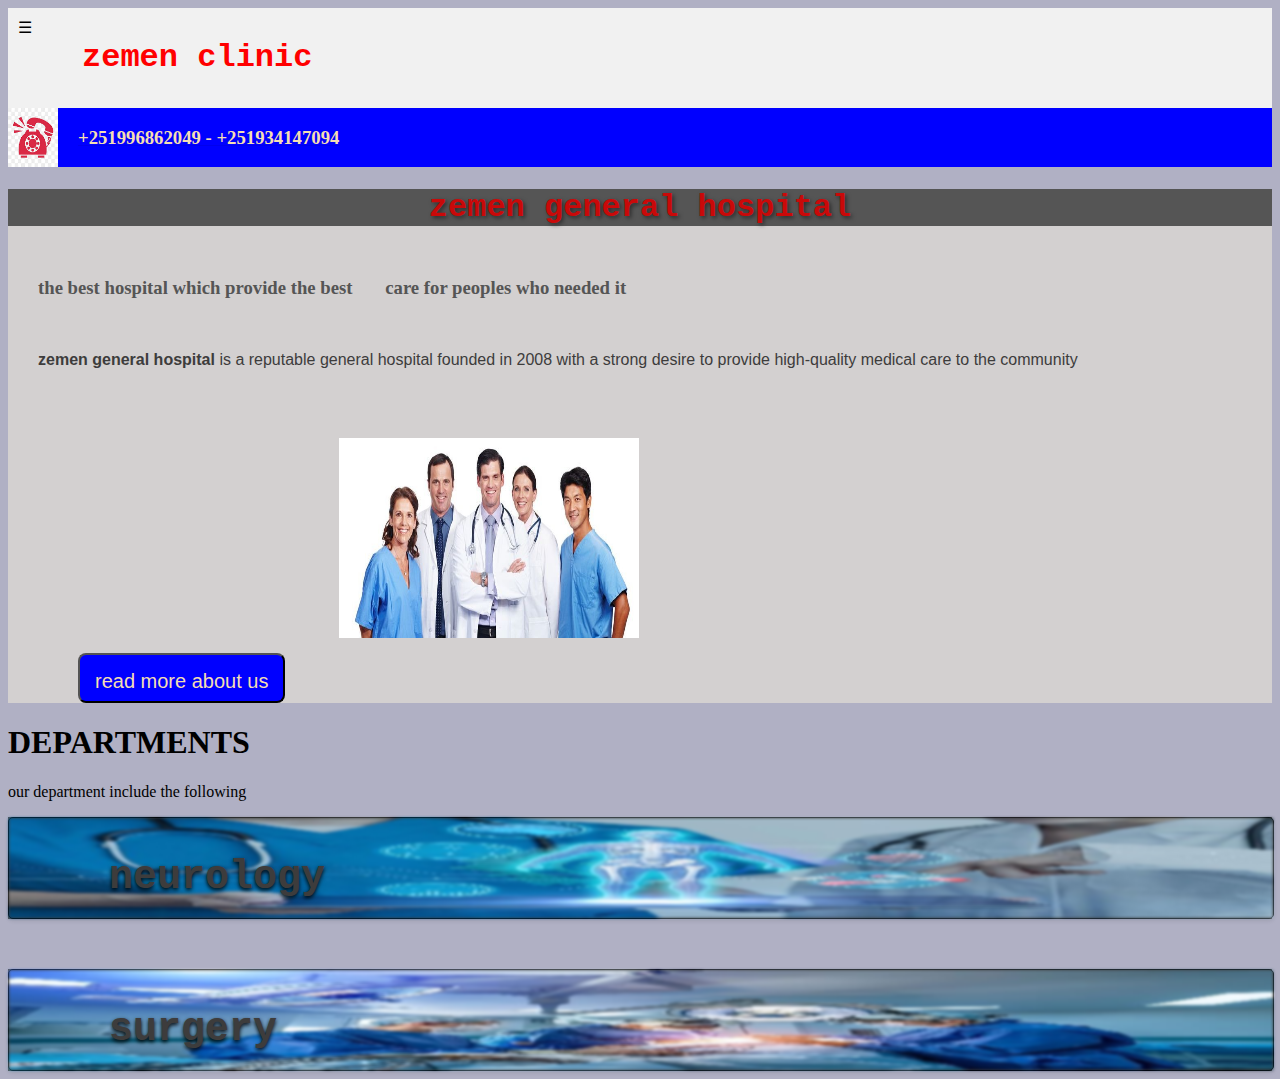
==== side.html @ 0b7f8212 "Add files via upload" ====
<!DOCTYPE html>
<html>
<head>
  <title>Side Navigation Bar</title>
  <link rel="stylesheet" type="text/css" href="side.css">
</head>
<body>
  <div class="navbar">
    <span class="open-btn" onclick="openNav()">&#9776; </span>
    <span class="navspan2"><h1>zemen clinic</h1></span>
  </div>
  
  <div id="mySidebar" class="sidebar">
    <a href="#home">Home</a>
    <a href="#about">About</a>
    <a href="#services">Services</a>
    <a href="#contact">Contact</a>
    <a href="javascript:void(0)" class="close-btn" onclick="closeNav()">&times;</a>
  </div>
  
  <div class="content">
    <!-- Main content of your website goes here -->
    <img src="images.jpg" alt="" srcset="" width="50px">
    <a href="tel:+251996862049" class="phone"><h3>+251996862049  -  +251934147094</h3></a>
  </div>
<div class="the3">
  <h1>zemen general hospital</h1>
    <h3>the best hospital which provide the best &nbsp; &nbsp;&nbsp;&nbsp;&nbsp;care for peoples who needed it</h3>
  
  <p><b>zemen general hospital</b> is a reputable general hospital founded in 2008 with a strong desire to provide high-quality medical care to the community</p>
  <button class="button1"><a href="#">read more about us</a></button>
  <img src="doctor2.jpg" alt="" width="300px" height="200px">
</div>
<div class="service">
  <h1>DEPARTMENTS</h1>
  <p>our department include the following</p>
  <details class="detail1">
    <summary class="imagesum1"><img src="nurology3.jpg" alt=""><h1>neurology</h1></summary>
    <p>Neurology is a branch of medicine that focuses on the study, diagnosis, and treatment of disorders and diseases related to the nervous system. The nervous system is a complex network of nerves, neurons, and specialized cells that transmit and process information throughout the body.

      Neurologists are medical doctors who specialize in neurology. They are trained to diagnose and treat a wide range of neurological conditions, including but not limited to:
      
      1. Brain disorders: Such as stroke, epilepsy, brain tumors, traumatic brain injuries, and neurodegenerative disorders like Alzheimer's disease and Parkinson's disease.
      
      2. Spinal cord disorders: Such as spinal cord injuries, spinal cord tumors, and spinal cord compression.
      
      3. Peripheral nervous system disorders: Such as peripheral neuropathy, carpal tunnel syndrome, and nerve injuries.
      
      4. Neuromuscular disorders: Such as muscular dystrophy, myasthenia gravis, and amyotrophic lateral sclerosis (ALS).
      
      Neurologists use various diagnostic techniques to evaluate and diagnose neurological conditions, including physical examinations, medical history review, neurological tests, imaging studies (such as MRI and CT scans), and electrodiagnostic tests (such as electromyography and electroencephalography).
      
      Treatment approaches in neurology may involve medication management, physical therapy, occupational therapy, lifestyle modifications, and in some cases, neurosurgery. Neurologists work closely with other healthcare professionals, such as neurosurgeons, physiatrists, and neuropsychologists, to provide comprehensive care for patients with neurological conditions.
      
      It's important to note that neurology is a vast and rapidly evolving field, and ongoing research and advancements contribute to our understanding and treatment of neurological disorders.</p>
  </details>
  <details class="detail2">
    <summary class="imagesum2"><img src="nurology4.jpg" alt=""><h1>surgery</h1></summary>
    <p>Surgery is a medical specialty that involves using operative techniques to treat diseases, injuries, and conditions through manual or instrumental procedures. Surgeons are medical doctors who have undergone specialized training in surgical techniques and procedures.

      The primary goal of surgery is to physically intervene in the body to remove, repair, or alter tissues or organs to restore normal function, alleviate symptoms, or prevent further disease progression. Surgical procedures can be performed for various reasons, including:
      
      1. Diagnosis: Some surgeries are performed to obtain tissue samples for diagnostic purposes. For example, a biopsy involves the removal of a small piece of tissue for examination under a microscope to determine the presence of cancer or other diseases.
      
      2. Treatment: Surgeries can be therapeutic and aim to treat or cure a specific condition or disease. Examples include removing a tumor, repairing a fractured bone, or replacing a damaged heart valve.
      
      3. Palliation: Palliative surgeries are performed to relieve symptoms or improve quality of life in patients with advanced or incurable diseases. For instance, debulking surgery may be performed to reduce the size of a tumor and alleviate pain or other symptoms.
      
      Surgical procedures can vary widely depending on the specific condition being treated and the part of the body involved. They may be performed using traditional open surgery techniques, where a large incision is made to access the surgical site, or minimally invasive techniques, such as laparoscopy or robotic-assisted surgery, which involve small incisions and the use of specialized instruments and cameras.
      
      Surgery carries risks, including potential complications, anesthesia-related risks, and recovery time. Surgeons work closely with other healthcare professionals, such as anesthesiologists, nurses, and surgical teams, to ensure the safety and success of the procedure.
      
      It's important to note that surgery is just one of the many treatment options available in medicine. The decision to undergo surgery is typically made after considering factors such as the patient's overall health, the nature of the condition, potential risks and benefits, and alternative treatments.</p>
  </details>
</div>

  <script src="script.js"></script>
</body>
</html>
---- side.css ----
body{
  background-color: rgb(176, 176, 196);
}
/* Style for the navbar */
.navbar {
  display: flex;
  flex-direction: row;
  flex-wrap: wrap;
  background-color: #f1f1f1;
  padding: 10px;
}
.navspan2{
  padding-left: 50px;
}
.navspan2 h1{
  font-family: 'Courier New', Courier, monospace;
  color: red;
}
/* Style for the open button */
.open-btn {
  cursor: pointer;
}

/* Style for the sidebar */
.sidebar {
  width: 200px;
  background-color: #f1f1f1;
  height: 100%;
  position: fixed;
  left: -200px;
  top: 0;
  overflow-x: hidden;
  padding-top: 20px;
  transition: 0.5s;
}

/* Style for the links in the sidebar */
.sidebar a {
  padding: 6px 8px 6px 16px;
  text-decoration: none;
  font-size: 20px;
  color: #ff0000;
  display: block;
}

/* Change the color of the links on hover */
.sidebar a:hover {
  background-color: #555;
  color: white;
}

/* Style for the close button */
.close-btn {
  position: absolute;
  top: 0;
  right: 10px;
  font-size: 24px;
}

/* Style for the main content area */
.content {
  display: flex;
  flex-direction: row;
  margin-left: 0;
  
  transition: 0.5s;
  background-color: blue;
}
.content h3{
  padding-left: 20px;
  color: wheat;
  transition: 0.5s;
}
/* .the3{
  background-color: #a3a1a1;
  
}
.the3 h3{
  
  color: #555;
  
}
.the3 h3::before{
  content: ".";
  display: inline-block;
  margin-right: 5px;
  color: #ff0000;
  font-size: 78px;
} */
.the3 {
  background-color: #d3d0d0;
  padding-top: 0px;
  
}

.the3 h3 {
  padding: 30px;
  color: #555;
 
}

.the3 h1{
 font-family: 'Courier New', Courier, monospace;
  color: #c90909;
  text-align: center;
  background-color: #555;
  text-shadow: 2px 2px 4px rgba(0, 0, 0, 0.5);
}
.the3 p{
  color: #3d3c3c;
  font-family: 'Gill Sans', 'Gill Sans MT', Calibri, 'Trebuchet MS', sans-serif;
  line-height: 1.5;
  padding-left: 30px;
}
.button1{
height: 50px;
background-color: blue;
margin-left: 70px;
border-radius: 8px;
padding: 15px;
}
.button1 a{
  color: wheat;
  text-align: center;
  text-decoration: none;
  font-size: 20px;
}
.the3 img{
  padding: 50px;
}
.imagesum1,.imagesum2{
  position: relative;
  background-color: #3d3c3c;
  list-style: none;
  height: 100px;
  width: 100%;
  border: 1px solid #ccc;
  border-color: #000000; /* Red border color */
  border-radius: 5px;
  box-shadow: 0 2px 4px rgba(0, 0, 0, 0.1);
}
.imagesum1 img{
  height: 100px;
  width: 100%;
  filter: blur(1.5px);
}
.imagesum1 h1{
  font-size: 40px;
  position: absolute;
  top: 10px;
  left: 100px;
  color: #3d3c3c;
  font-family: 'Courier New', Courier, monospace;
  text-shadow: 0 2px 4px rgb(0, 0, 0);
}
.detail1,.detail2{
  background-color: #555;
}
.detail1,.detail2 p{
  font-weight: bold;
}

.imagesum2 img{
  height: 100px;
  width: 100%;
  filter: blur(1.5px);
}
.imagesum2{
  margin-top: 50px;
}
.imagesum2 h1{
  font-size: 40px;
  position: absolute;
  top: 10px;
  left: 100px;
  color: #3d3c3c;
  font-family: 'Courier New', Courier, monospace;
  text-shadow: 0 2px 4px rgb(0, 0, 0);
}
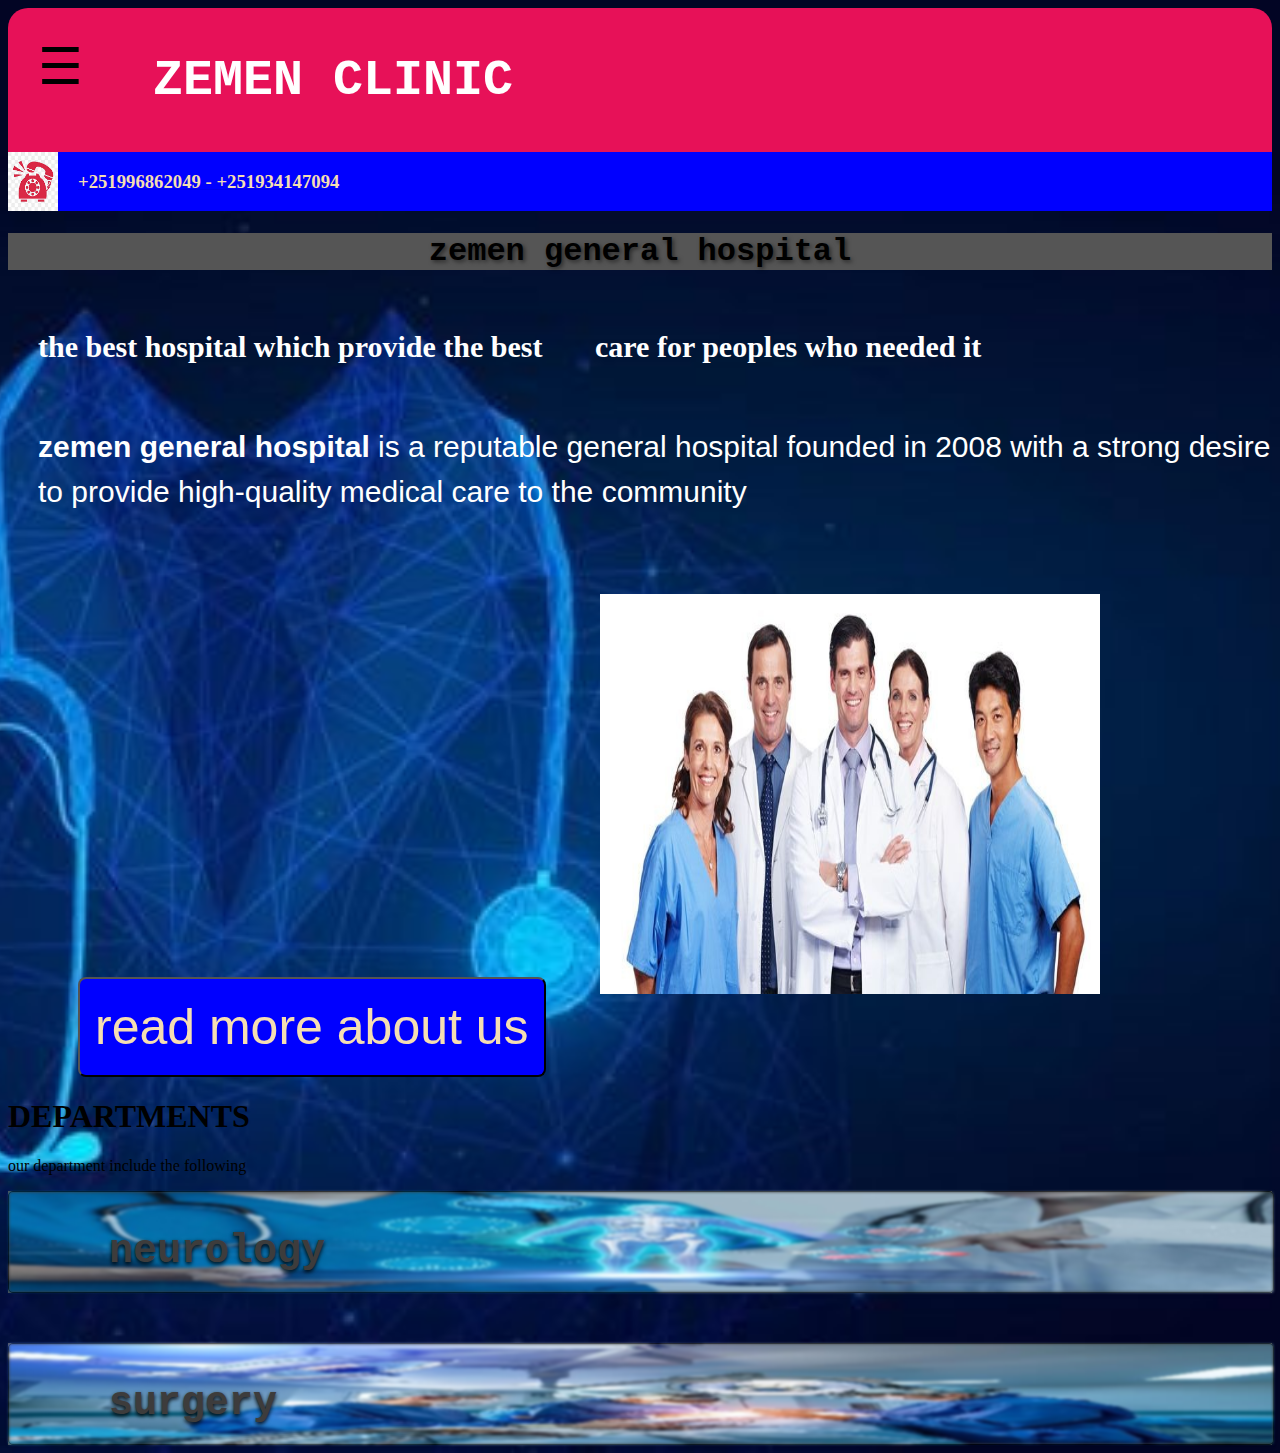
==== commit 5a6b297a: "Add files via upload" ====
--- a/side.html
+++ b/side.html
@@ -7,7 +7,7 @@
 <body>
   <div class="navbar">
     <span class="open-btn" onclick="openNav()">&#9776; </span>
-    <span class="navspan2"><h1>zemen clinic</h1></span>
+    <span class="navspan2"><h1>ZEMEN CLINIC</h1></span>
   </div>
   
   <div id="mySidebar" class="sidebar">
@@ -20,7 +20,7 @@
   
   <div class="content">
     <!-- Main content of your website goes here -->
-    <img src="images.jpg" alt="" srcset="" width="50px">
+    <img src="images.jpg" alt="" srcset="" width="50PX">
     <a href="tel:+251996862049" class="phone"><h3>+251996862049  -  +251934147094</h3></a>
   </div>
 <div class="the3">
@@ -29,7 +29,7 @@
   
   <p><b>zemen general hospital</b> is a reputable general hospital founded in 2008 with a strong desire to provide high-quality medical care to the community</p>
   <button class="button1"><a href="#">read more about us</a></button>
-  <img src="doctor2.jpg" alt="" width="300px" height="200px">
+  <img src="doctor2.jpg" alt="" ">
 </div>
 <div class="service">
   <h1>DEPARTMENTS</h1>
--- a/side.css
+++ b/side.css
@@ -1,30 +1,40 @@
 body{
-  background-color: rgb(176, 176, 196);
+  background-image: url(back.jpg);
+  background-repeat: no-repeat;
+  background-size: cover;
+  background-position: center center;
+  background-color: rgb(248, 7, 7);
+  
 }
 /* Style for the navbar */
 .navbar {
   display: flex;
   flex-direction: row;
   flex-wrap: wrap;
-  background-color: #f1f1f1;
+  background-color: #e71158;
   padding: 10px;
+  border-top-left-radius: 20px;
+  border-top-right-radius: 20px;
 }
 .navspan2{
   padding-left: 50px;
 }
 .navspan2 h1{
   font-family: 'Courier New', Courier, monospace;
-  color: red;
+  font-size: 50px;
+  color: rgb(255, 255, 255);
 }
 /* Style for the open button */
 .open-btn {
   cursor: pointer;
+  font-size: 50px;
+  padding: 20px;
 }
 
 /* Style for the sidebar */
 .sidebar {
   width: 200px;
-  background-color: #f1f1f1;
+  background-color: #615f5f;
   height: 100%;
   position: fixed;
   left: -200px;
@@ -39,7 +49,7 @@
   padding: 6px 8px 6px 16px;
   text-decoration: none;
   font-size: 20px;
-  color: #ff0000;
+  color: #ffffff;
   display: block;
 }
 
@@ -88,32 +98,33 @@
   font-size: 78px;
 } */
 .the3 {
-  background-color: #d3d0d0;
+  
   padding-top: 0px;
   
 }
 
 .the3 h3 {
   padding: 30px;
-  color: #555;
- 
+  color: #ffffff;
+ font-size: 30px;
 }
 
 .the3 h1{
  font-family: 'Courier New', Courier, monospace;
-  color: #c90909;
+  color: #000000;
   text-align: center;
   background-color: #555;
   text-shadow: 2px 2px 4px rgba(0, 0, 0, 0.5);
 }
 .the3 p{
-  color: #3d3c3c;
+  color: #ffffff;
   font-family: 'Gill Sans', 'Gill Sans MT', Calibri, 'Trebuchet MS', sans-serif;
   line-height: 1.5;
   padding-left: 30px;
+  font-size: 30px;
 }
 .button1{
-height: 50px;
+height: 100px;
 background-color: blue;
 margin-left: 70px;
 border-radius: 8px;
@@ -123,10 +134,12 @@
   color: wheat;
   text-align: center;
   text-decoration: none;
-  font-size: 20px;
+  font-size: 50px;
 }
 .the3 img{
   padding: 50px;
+  width:500px;
+  height:400px;
 }
 .imagesum1,.imagesum2{
   position: relative;
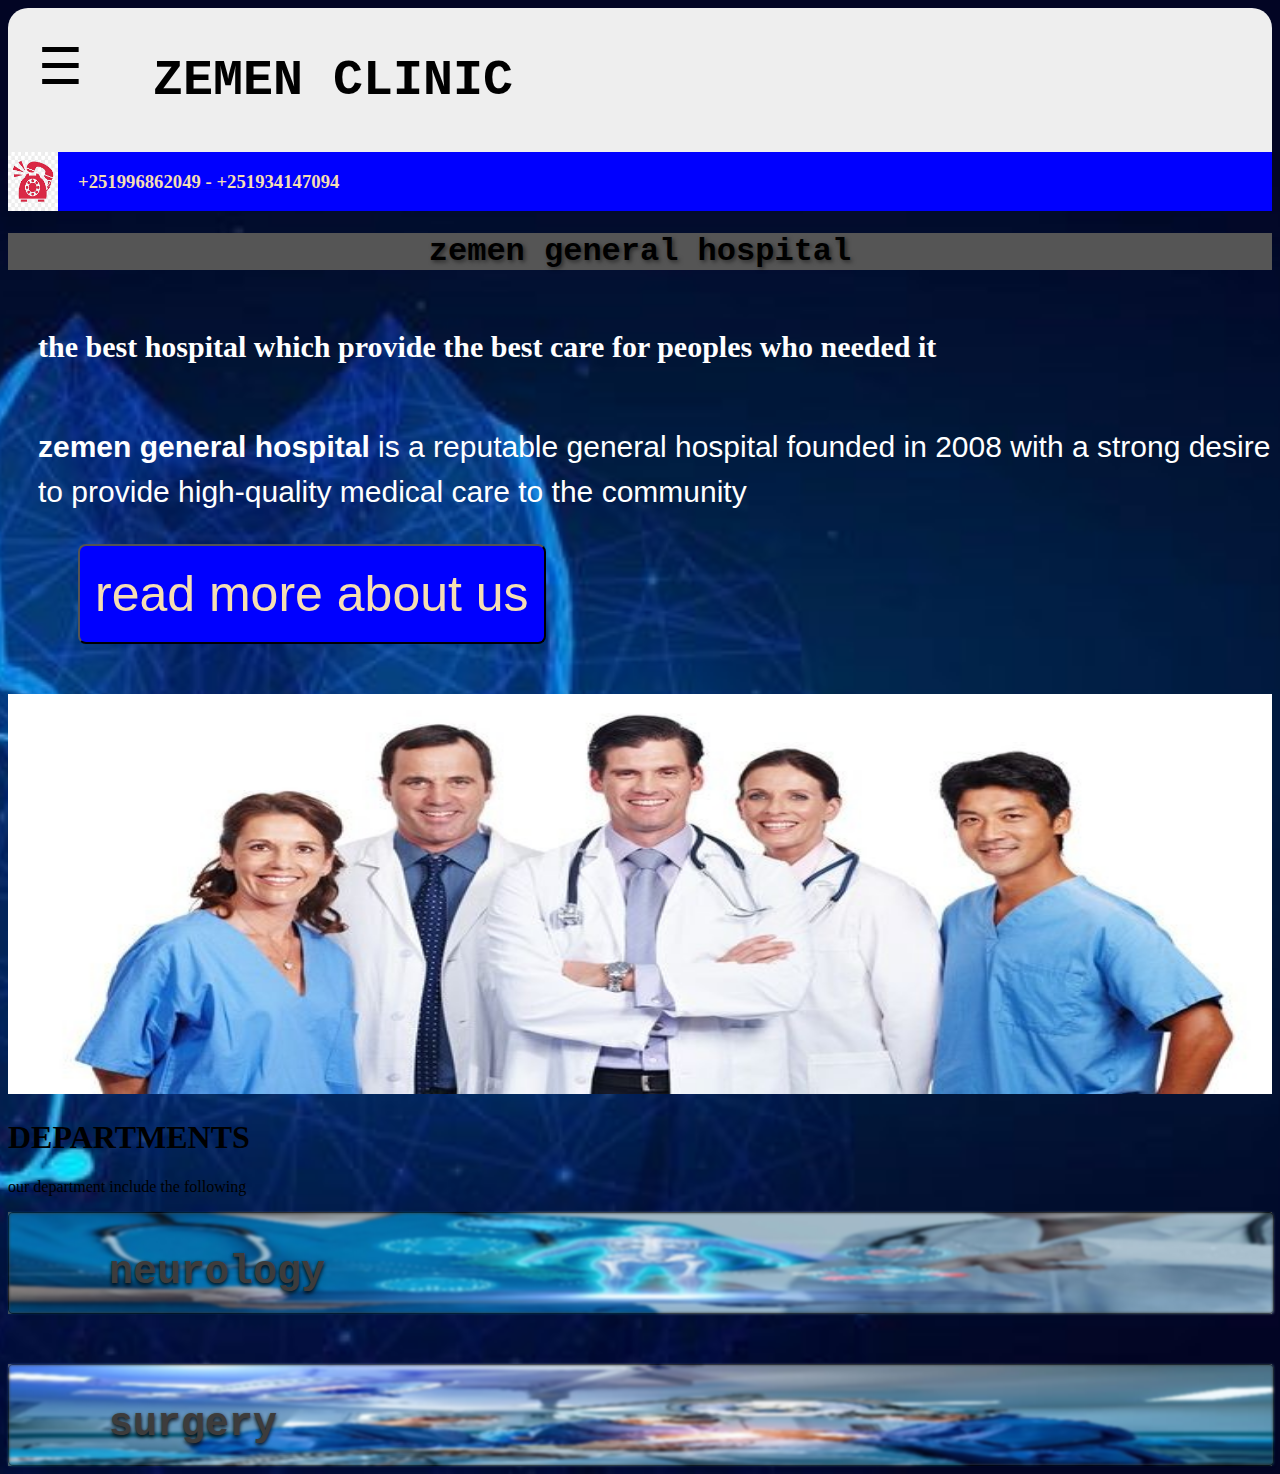
==== commit 877c5317: "Add files via upload" ====
--- a/side.html
+++ b/side.html
@@ -25,11 +25,11 @@
   </div>
 <div class="the3">
   <h1>zemen general hospital</h1>
-    <h3>the best hospital which provide the best &nbsp; &nbsp;&nbsp;&nbsp;&nbsp;care for peoples who needed it</h3>
+    <h3>the best hospital which provide the best care for peoples who needed it</h3>
   
   <p><b>zemen general hospital</b> is a reputable general hospital founded in 2008 with a strong desire to provide high-quality medical care to the community</p>
   <button class="button1"><a href="#">read more about us</a></button>
-  <img src="doctor2.jpg" alt="" ">
+  <img src="doctor2.jpg" alt="" >
 </div>
 <div class="service">
   <h1>DEPARTMENTS</h1>
--- a/side.css
+++ b/side.css
@@ -11,10 +11,11 @@
   display: flex;
   flex-direction: row;
   flex-wrap: wrap;
-  background-color: #e71158;
+  background-color: #eeeeee;
   padding: 10px;
   border-top-left-radius: 20px;
   border-top-right-radius: 20px;
+  color: rgb(0, 0, 0);
 }
 .navspan2{
   padding-left: 50px;
@@ -22,7 +23,25 @@
 .navspan2 h1{
   font-family: 'Courier New', Courier, monospace;
   font-size: 50px;
-  color: rgb(255, 255, 255);
+  color: rgb(0, 0, 0);
+  font-weight: bolder;
+  text-align: center;
+  /* animation */
+  animation-name: fade;
+  animation-duration: 2s;
+  animation-iteration-count: infinite;
+}
+
+@keyframes fade {
+  0% {
+    opacity: 1;
+  }
+  50% {
+    opacity: 0.5;
+  }
+  100% {
+    opacity: 1;
+  }
 }
 /* Style for the open button */
 .open-btn {
@@ -137,8 +156,8 @@
   font-size: 50px;
 }
 .the3 img{
-  padding: 50px;
-  width:500px;
+  padding-top: 50px;
+  width:100%;
   height:400px;
 }
 .imagesum1,.imagesum2{
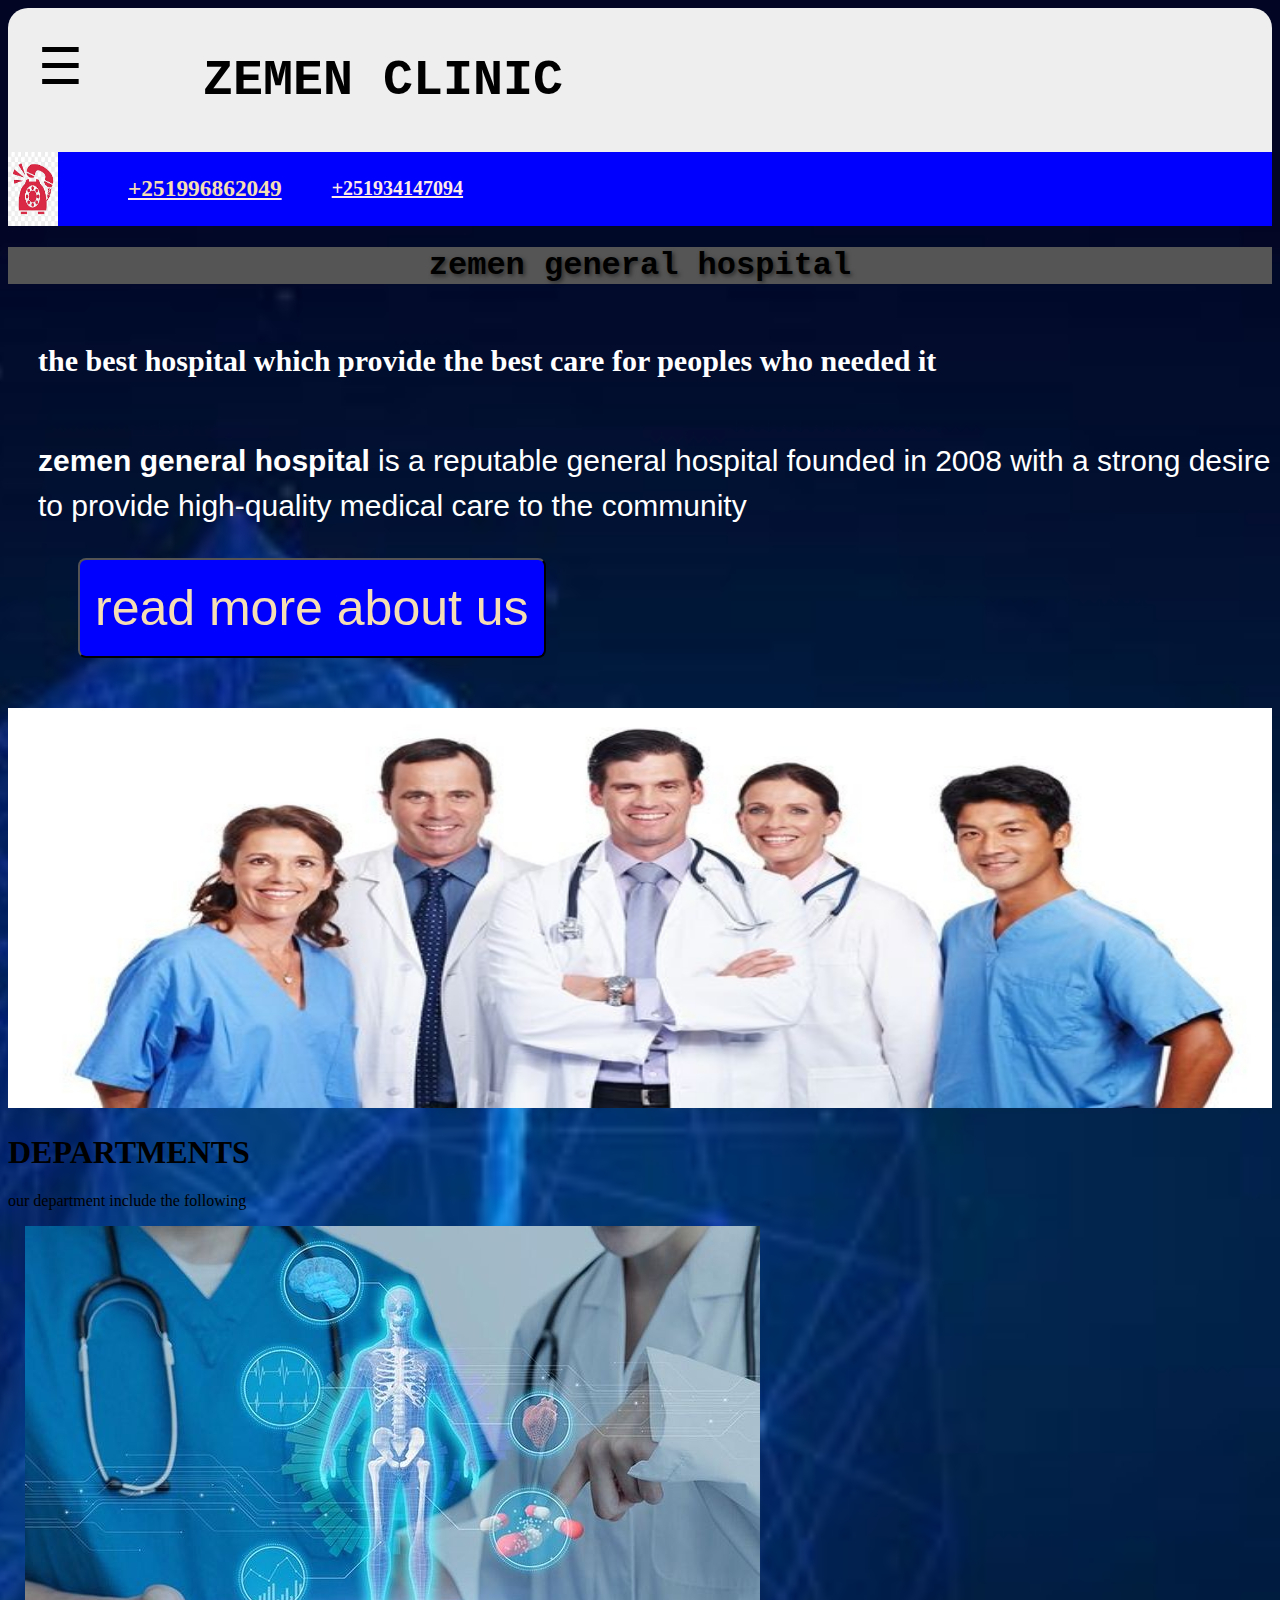
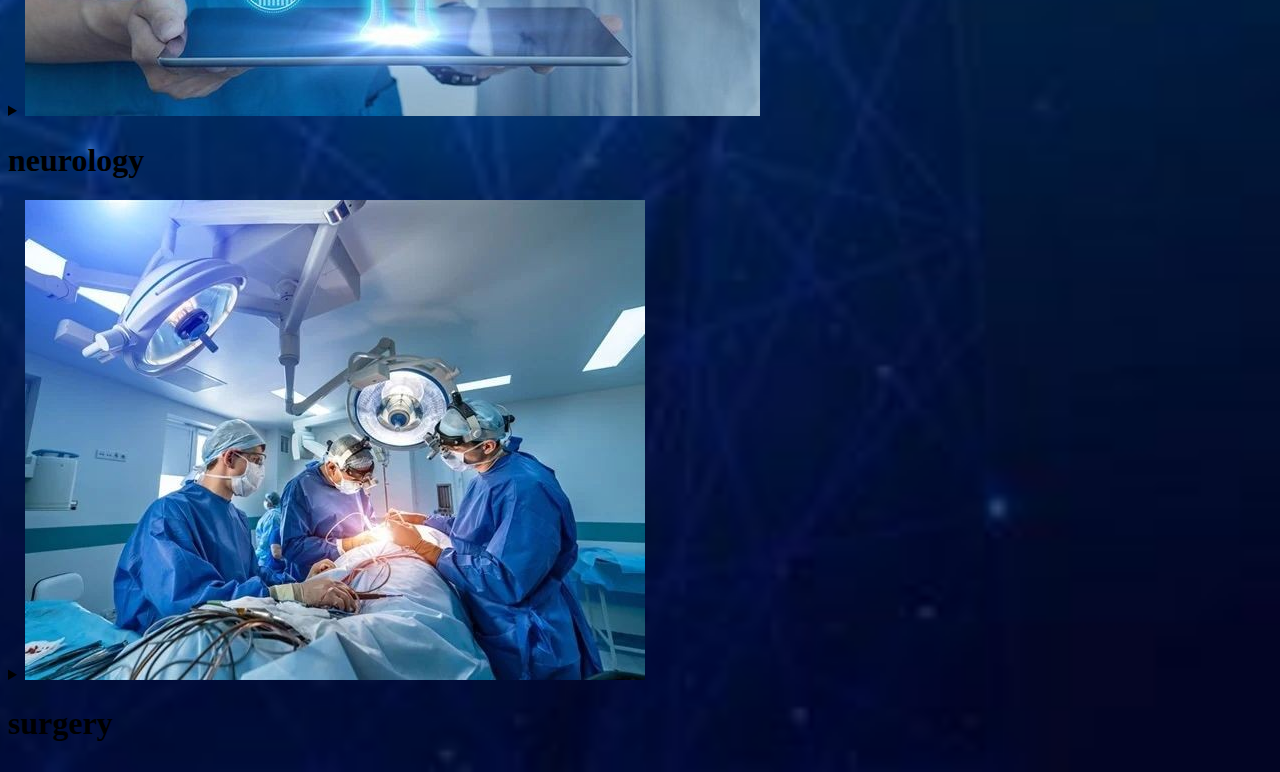
==== commit e3fbd0fa: "Add files via upload" ====
--- a/side.html
+++ b/side.html
@@ -21,7 +21,7 @@
   <div class="content">
     <!-- Main content of your website goes here -->
     <img src="images.jpg" alt="" srcset="" width="50PX">
-    <a href="tel:+251996862049" class="phone"><h3>+251996862049  -  +251934147094</h3></a>
+    <div class="phondiv"><a href="tel:+251996862049" class="phone"><h3>+251996862049 </h3></a><a href="tel:+251934147094" class="phone"> +251934147094</a></div>
   </div>
 <div class="the3">
   <h1>zemen general hospital</h1>
--- a/side.css
+++ b/side.css
@@ -26,21 +26,23 @@
   color: rgb(0, 0, 0);
   font-weight: bolder;
   text-align: center;
+  padding-left: 50px;
   /* animation */
-  animation-name: fade;
-  animation-duration: 2s;
+  animation-name: scale-text;
+  animation-duration: 1.5s;
+  animation-timing-function: ease-in-out;
   animation-iteration-count: infinite;
 }
 
-@keyframes fade {
+@keyframes scale-text {
   0% {
-    opacity: 1;
+    transform: scale(1);
   }
   50% {
-    opacity: 0.5;
+    transform: scale(1.2);
   }
   100% {
-    opacity: 1;
+    transform: scale(1);
   }
 }
 /* Style for the open button */
@@ -67,7 +69,7 @@
 .sidebar a {
   padding: 6px 8px 6px 16px;
   text-decoration: none;
-  font-size: 20px;
+  font-size: 50px;
   color: #ffffff;
   display: block;
 }
@@ -160,18 +162,21 @@
   width:100%;
   height:400px;
 }
-.imagesum1,.imagesum2{
+/* .imagesum1,.imagesum2{
+  z-index: 1;
   position: relative;
   background-color: #3d3c3c;
   list-style: none;
   height: 100px;
   width: 100%;
   border: 1px solid #ccc;
-  border-color: #000000; /* Red border color */
+  border-color: #000000; 
   border-radius: 5px;
   box-shadow: 0 2px 4px rgba(0, 0, 0, 0.1);
 }
 .imagesum1 img{
+  position: relative;
+  z-index: 1;
   height: 100px;
   width: 100%;
   filter: blur(1.5px);
@@ -196,6 +201,7 @@
   height: 100px;
   width: 100%;
   filter: blur(1.5px);
+  z-index: 1;
 }
 .imagesum2{
   margin-top: 50px;
@@ -208,5 +214,16 @@
   color: #3d3c3c;
   font-family: 'Courier New', Courier, monospace;
   text-shadow: 0 2px 4px rgb(0, 0, 0);
-}
-
+} */
+.phondiv{
+  display: flex;
+  align-items: center;
+font-size: 20px;
+}
+.phone{
+  font-weight: bolder;
+  color: #ffeaea;
+  padding-left: 50px;
+  
+}
+
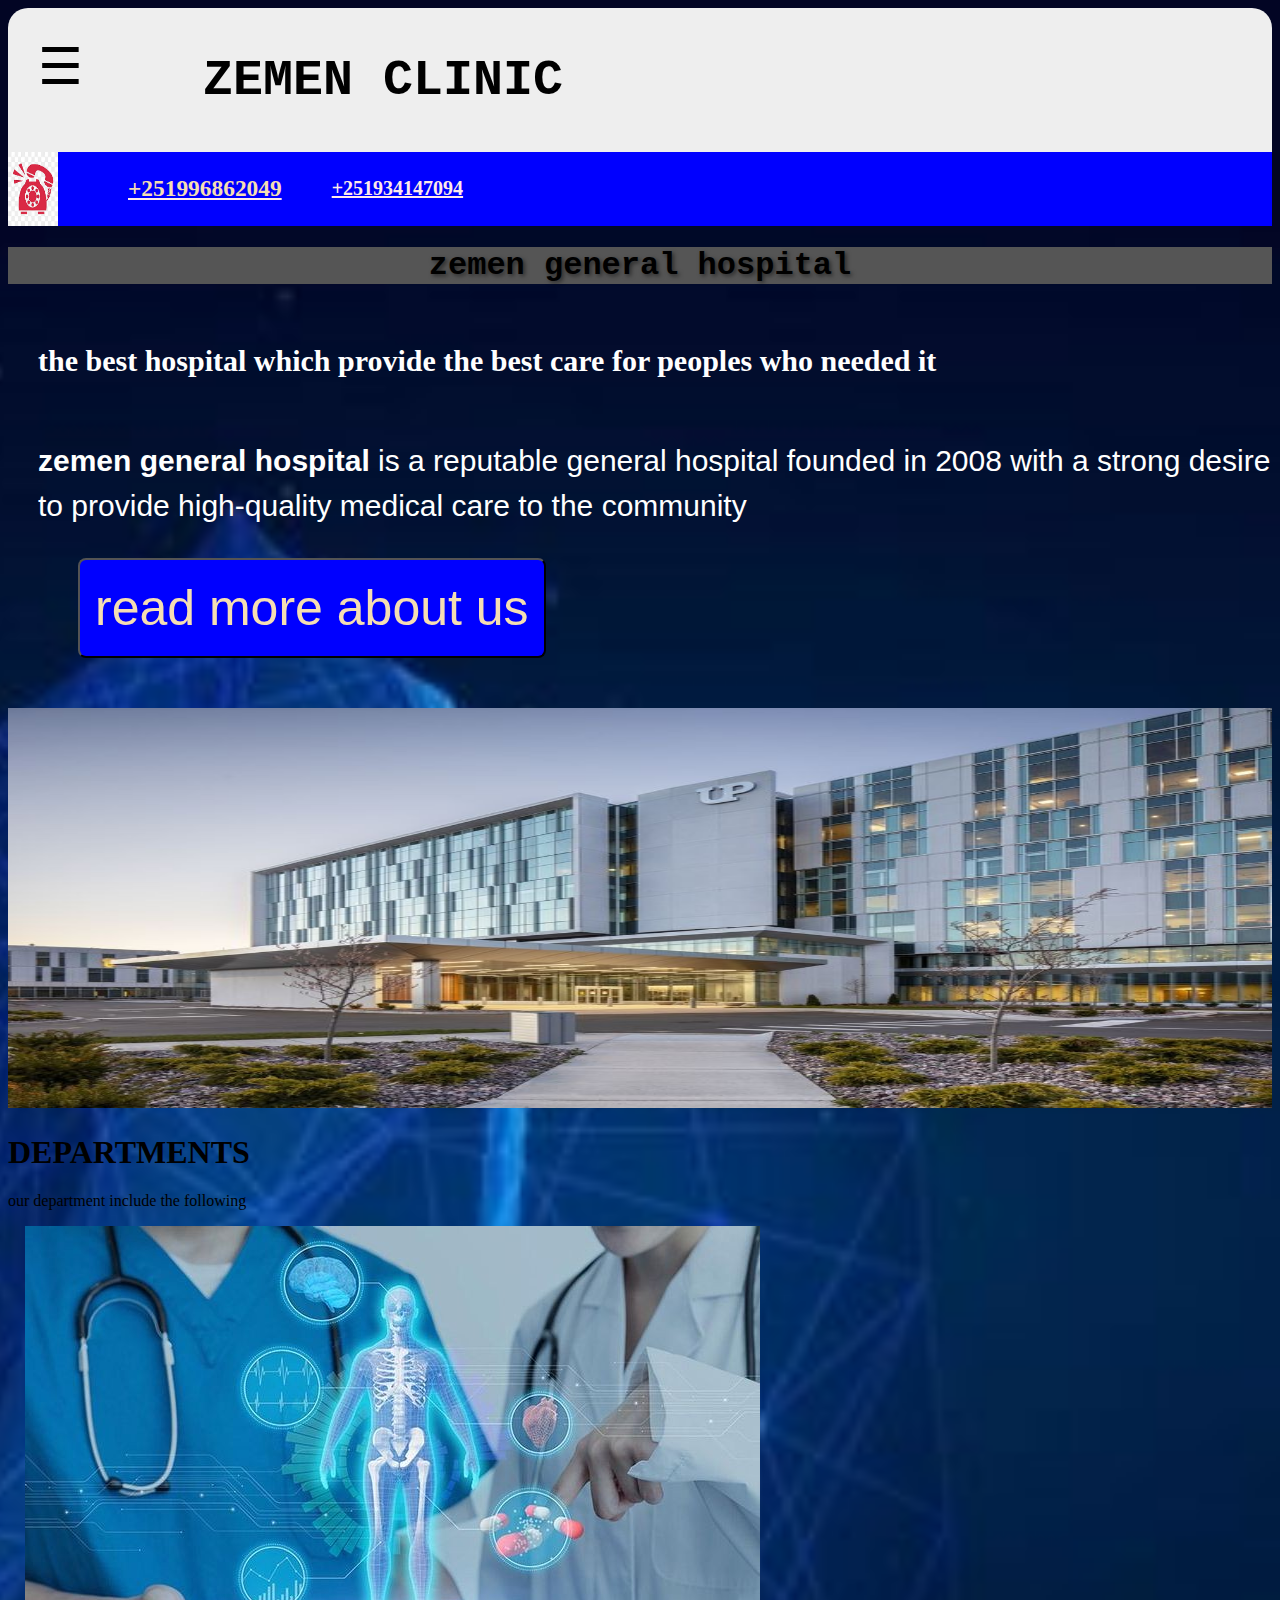
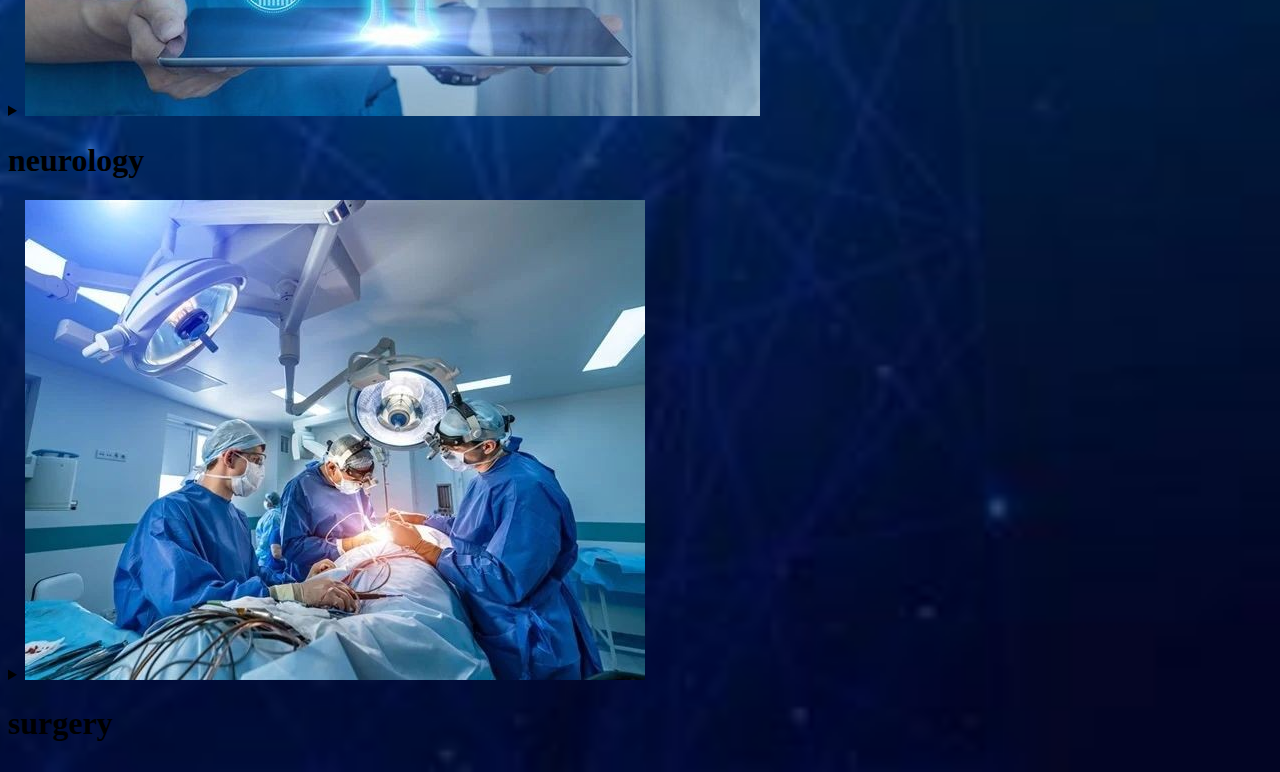
==== commit 957ee60d: "Add files via upload" ====
--- a/side.html
+++ b/side.html
@@ -12,8 +12,8 @@
   
   <div id="mySidebar" class="sidebar">
     <a href="#home">Home</a>
+    <a href="#services">Services</a>
     <a href="#about">About</a>
-    <a href="#services">Services</a>
     <a href="#contact">Contact</a>
     <a href="javascript:void(0)" class="close-btn" onclick="closeNav()">&times;</a>
   </div>
@@ -29,7 +29,7 @@
   
   <p><b>zemen general hospital</b> is a reputable general hospital founded in 2008 with a strong desire to provide high-quality medical care to the community</p>
   <button class="button1"><a href="#">read more about us</a></button>
-  <img src="doctor2.jpg" alt="" >
+  <img src="side.jpg" alt="" >
 </div>
 <div class="service">
   <h1>DEPARTMENTS</h1>
--- a/side.css
+++ b/side.css
@@ -69,7 +69,7 @@
 .sidebar a {
   padding: 6px 8px 6px 16px;
   text-decoration: none;
-  font-size: 50px;
+  font-size: 40px;
   color: #ffffff;
   display: block;
 }
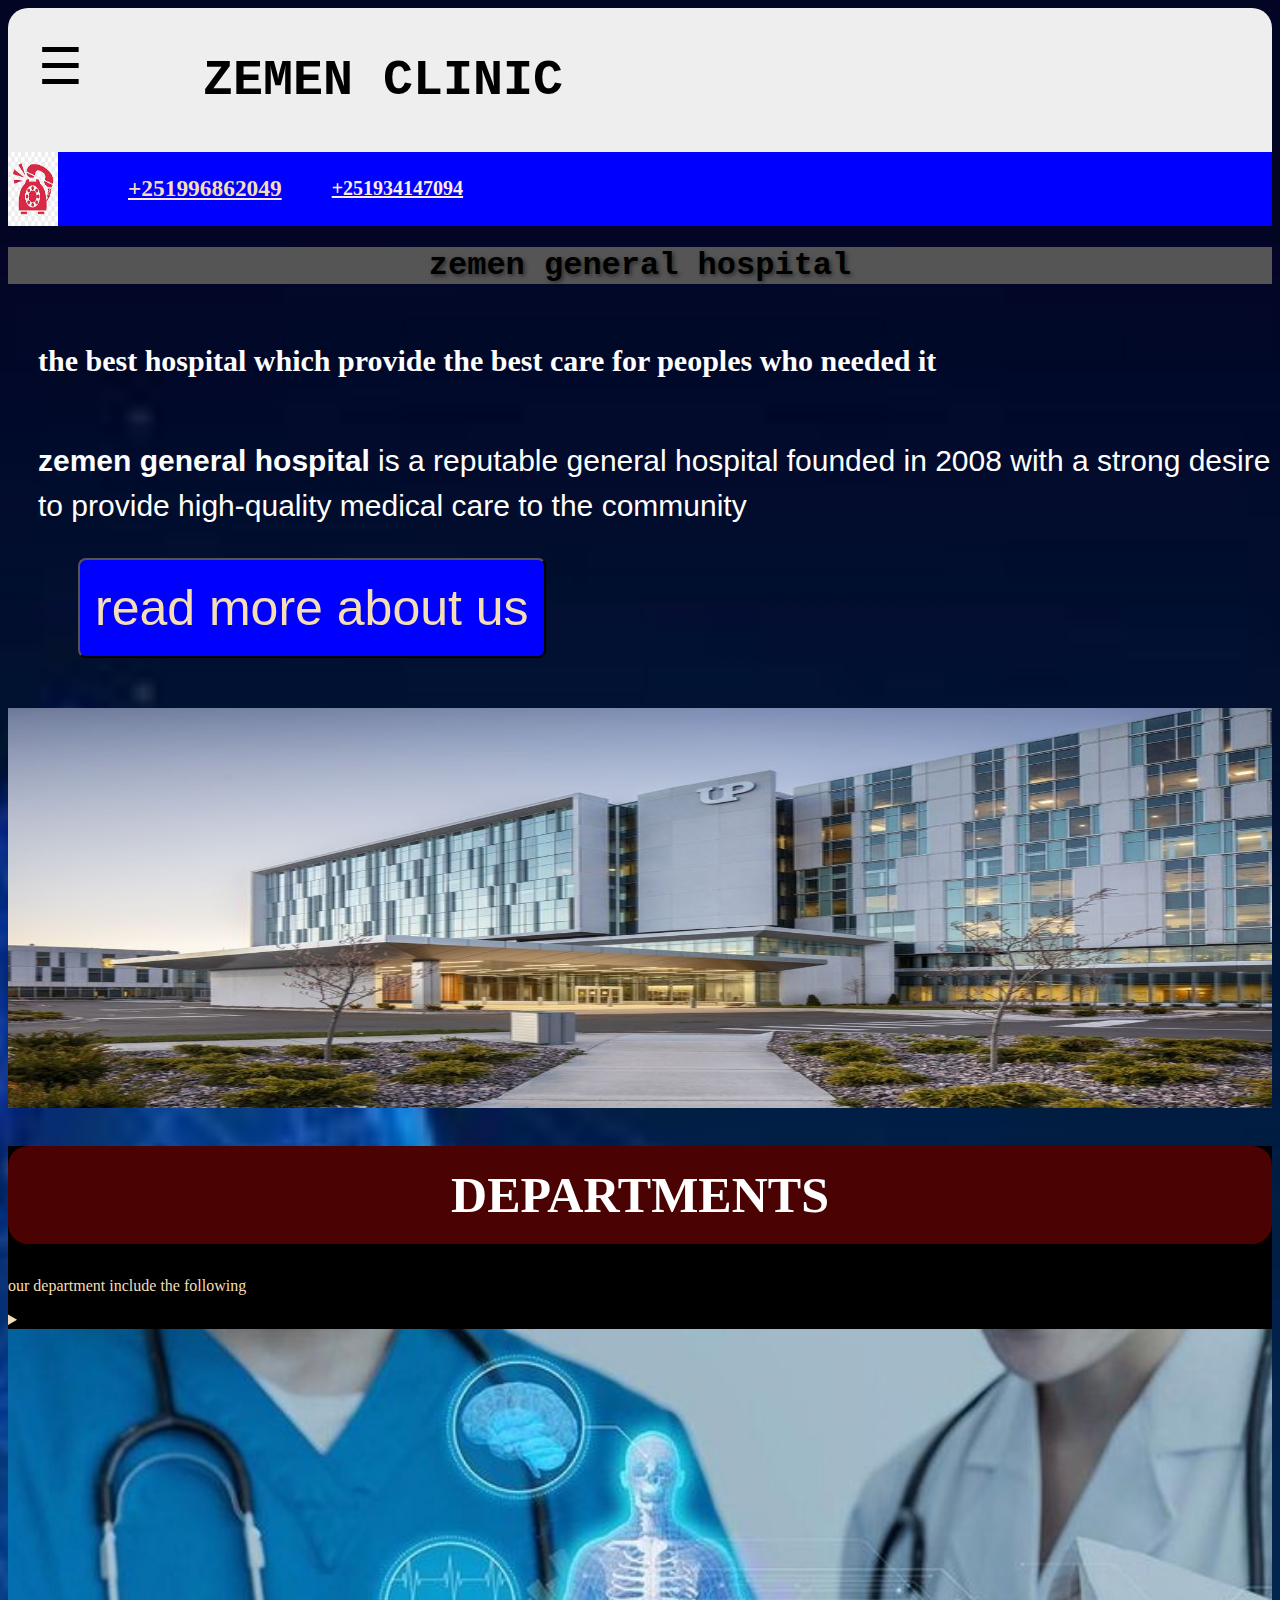
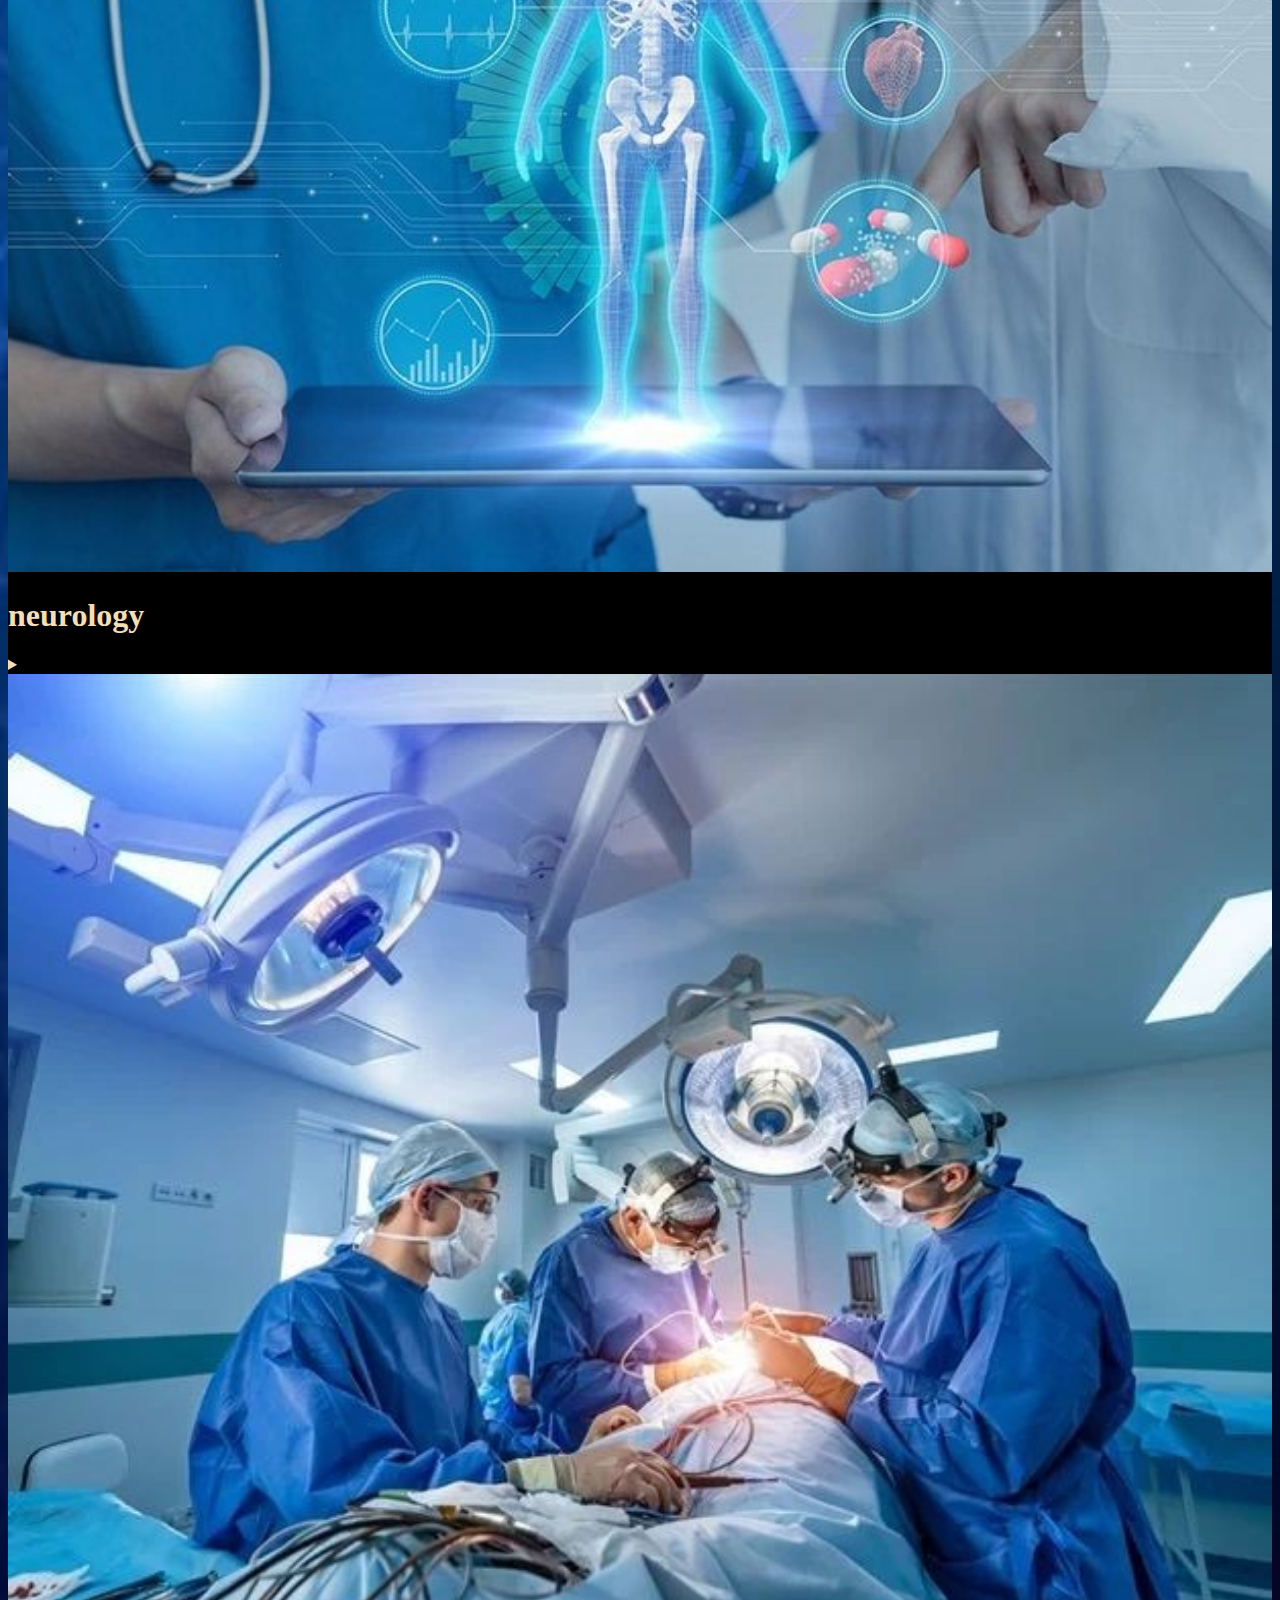
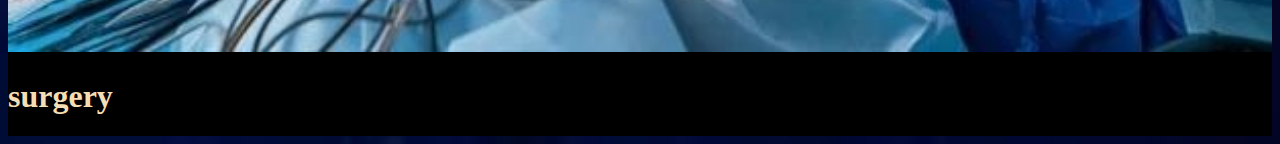
==== commit 45d7b9da: "Add files via upload" ====
--- a/side.html
+++ b/side.html
@@ -12,7 +12,7 @@
   
   <div id="mySidebar" class="sidebar">
     <a href="#home">Home</a>
-    <a href="#services">Services</a>
+    <a href="#service">Services</a>
     <a href="#about">About</a>
     <a href="#contact">Contact</a>
     <a href="javascript:void(0)" class="close-btn" onclick="closeNav()">&times;</a>
@@ -31,8 +31,8 @@
   <button class="button1"><a href="#">read more about us</a></button>
   <img src="side.jpg" alt="" >
 </div>
-<div class="service">
-  <h1>DEPARTMENTS</h1>
+<div class="service" id="service">
+  <h1 class="h1">DEPARTMENTS</h1>
   <p>our department include the following</p>
   <details class="detail1">
     <summary class="imagesum1"><img src="nurology3.jpg" alt=""><h1>neurology</h1></summary>
--- a/side.css
+++ b/side.css
@@ -226,4 +226,23 @@
   padding-left: 50px;
   
 }
-
+.imagesum1 img{
+  width: 100%;
+}
+.imagesum2 img{
+  width: 100%;
+}
+/* service */
+.service{
+  background-color: #000000;
+  color: wheat;
+}
+.h1{
+  color: white;
+  text-align: center;
+  background-color: rgba(247, 6, 6, 0.3);
+  font-size: 50px;
+  padding: 20px;
+  border-radius: 20px;
+}
+
